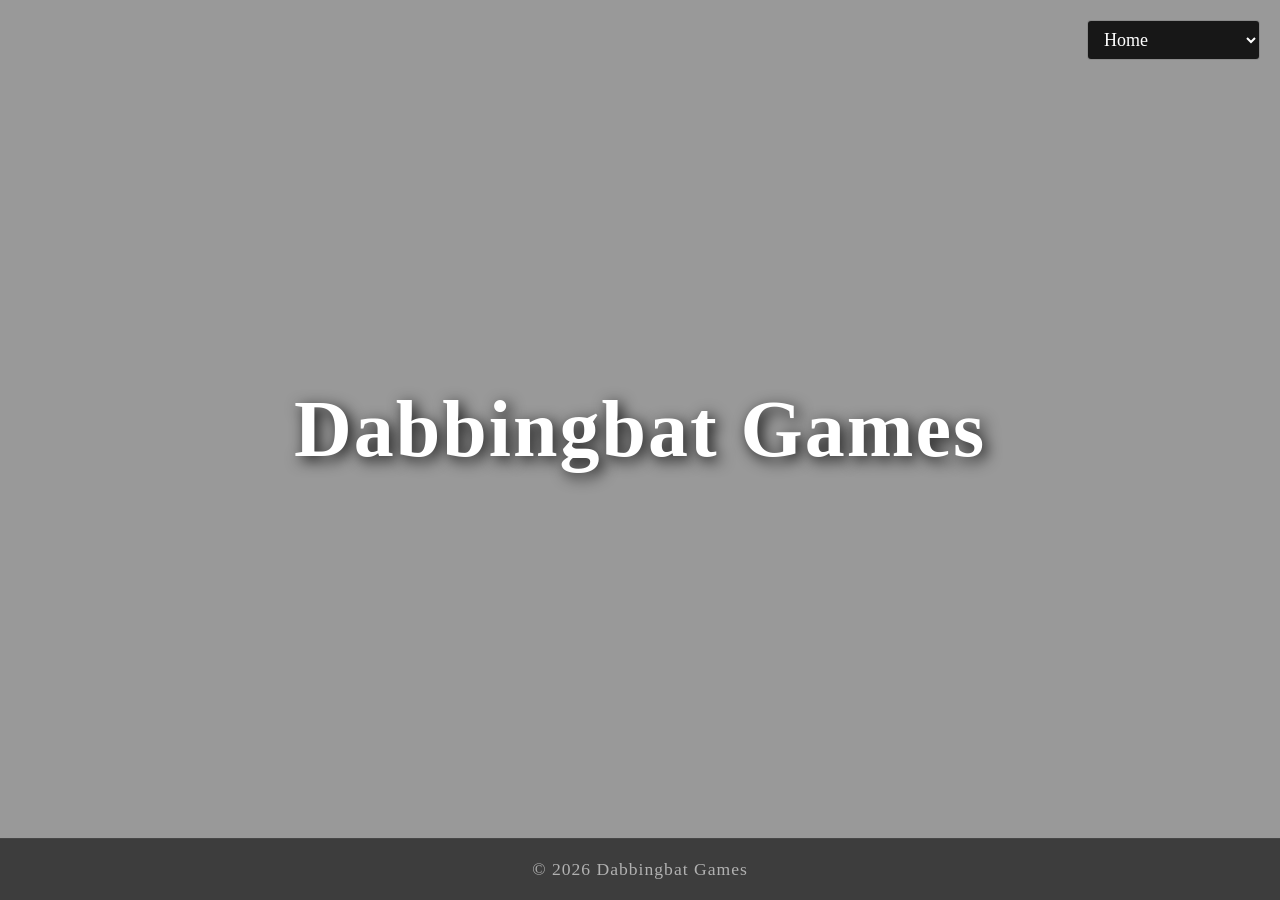
==== index.html @ b5addbb3 "Update index.html" ====
<!DOCTYPE html>
<html lang="no">
<head>
    <meta charset="UTF-8">
    <meta name="viewport" content="width=device-width, initial-scale=1.0">
    <title>Dabbingbat Games</title>
    <style>
        /* Globale innstillinger */
        * {
            box-sizing: border-box;
            margin: 0;
            padding: 0;
            font-family: 'Times New Roman', Times, serif;
        }

        body {
            background-image: linear-gradient(rgba(0, 0, 0, 0.4), rgba(0, 0, 0, 0.4)), url('https://plus.unsplash.com/premium_photo-1769127518318-83205c69b4c3?q=80&w=1740&auto=format&fit=crop&ixlib=rb-4.1.0&ixid=NHwxMjA3fDA%3D');
            background-size: cover;
            background-position: center;
            background-repeat: repeat;
            background-attachment: fixed;
            color: #ffffff;
            min-height: 100vh;
            display: flex;
            flex-direction: column;
        }

        /* Rullemeny øverst i høyre hjørne */
        .nav-container {
            position: fixed;
            top: 20px;
            right: 20px;
            z-index: 1000;
        }

        .nav-container select {
            font-family: 'Times New Roman', Times, serif;
            font-size: 18px;
            padding: 8px 12px;
            background-color: rgba(0, 0, 0, 0.85);
            color: white;
            border: 1px solid rgba(255, 255, 255, 0.5);
            cursor: pointer;
            border-radius: 4px;
        }

        /* Styring av hvilken side som vises */
        .page {
            display: none;
            flex: 1;
            padding: 100px 20px 80px 20px;
        }

        .page.active {
            display: flex;
        }

        /* Forsiden (Home) */
        #home-page {
            justify-content: center;
            align-items: center;
        }

        .home-content h1 {
            font-size: 5rem;
            text-shadow: 4px 4px 15px rgba(0, 0, 0, 0.9);
            text-align: center;
            letter-spacing: 2px;
        }

        /* Computer Games-siden */
        .games-container {
            width: 100%;
            max-width: 1100px;
            margin: 0 auto;
            display: flex;
            flex-direction: column;
            align-items: center;
            justify-content: center;
            gap: 40px;
        }

        .game-card {
            background-color: rgba(15, 15, 15, 0.85);
            border: 1px solid rgba(255, 255, 255, 0.15);
            box-shadow: 0px 10px 30px rgba(0, 0, 0, 0.7);
            padding: 40px;
            border-radius: 12px;
            display: flex;
            flex-wrap: wrap;
            gap: 40px;
            align-items: center;
            width: 100%;
        }

        .game-text {
            flex: 1;
            min-width: 300px;
        }

        .game-text h2 {
            font-size: 2.8rem;
            margin-bottom: 5px;
            text-shadow: 2px 2px 4px rgba(0,0,0,0.5);
        }

        .game-text .date {
            font-style: italic;
            color: #a0a0a0;
            margin-bottom: 20px;
            font-size: 1.1rem;
        }

        .game-text p {
            font-size: 1.3rem;
            line-height: 1.6;
            color: #e0e0e0;
        }

        .game-embed {
            display: flex;
            justify-content: center;
            align-items: center;
        }

        .game-embed iframe {
            border: 4px solid rgba(255, 255, 255, 0.1);
            border-radius: 6px;
            max-width: 100%;
            box-shadow: 0px 8px 25px rgba(0, 0, 0, 0.8);
        }

        /* Den kule bunnteksten (Footer) */
        footer {
            text-align: center;
            padding: 20px;
            background-color: rgba(0, 0, 0, 0.6);
            color: rgba(255, 255, 255, 0.6);
            font-size: 1.1rem;
            width: 100%;
            margin-top: auto;
            border-top: 1px solid rgba(255, 255, 255, 0.05);
            letter-spacing: 1px;
        }

        /* Responsivt design for mobil */
        @media (max-width: 900px) {
            .game-card {
                flex-direction: column;
                text-align: center;
                padding: 20px;
            }
            .home-content h1 {
                font-size: 3rem;
            }
        }
    </style>
</head>
<body>

    <!-- Rullemeny (Dropdown) i hjørnet -->
    <div class="nav-container">
        <select id="page-select" onchange="switchPage()">
            <option value="home">Home</option>
            <option value="computer-games">Computer Games</option>
        </select>
    </div>

    <!-- FORSIDEN (Home) -->
    <section id="home-page" class="page active">
        <div class="home-content">
            <h1>Dabbingbat Games</h1>
        </div>
    </section>

    <!-- DATAMASKIN-SPILL (Computer Games) -->
    <section id="computer-games-page" class="page">
        <div class="games-container">
            
            <!-- Første innlegg: Save da bat -->
            <div class="game-card">
                <div class="game-text">
                    <h2>Save da bat</h2>
                    <p class="date">21.10.2026</p>
                    <p>My first ever scratch.mit.edu game, "Save da bat". Avoid the deadly garlic by using the space key to jump! To make this game i followed a tutorial from "BinzuDev" on youtube.</p>
                </div>
                
                <div class="game-embed">
                    <iframe src="https://scratch.mit.edu/projects/1394206713/embed" allowtransparency="true" width="485" height="402" frameborder="0" scrolling="no" allowfullscreen></iframe>
                </div>
            </div>
            
            <!-- Andre innlegg: Ready set kick -->
            <div class="game-card">
                <div class="game-text">
                    <h2>Ready set kick</h2>
                    <p class="date">25.10.2026</p>
                    <p>My second scratch.mit.edu game, "Ready set kick". Use your mouse to move the foot. Bounce the ball away from the green line! To make this game i followed a tutorial from "Scratch team" on youtube. This is the first time i have made levels on a game! Works on mobile aswell.</p>
                </div>
                
                <div class="game-embed">
                    <iframe src="https://scratch.mit.edu/projects/1395457656/embed" allowtransparency="true" width="485" height="402" frameborder="0" scrolling="no" allowfullscreen></iframe>
                </div>
            </div>

        </div>
    </section>

    <!-- KUL BUNNTEKST (Footer) -->
    <footer>
        &copy; 2026 Dabbingbat Games
    </footer>

    <!-- Enkel JavaScript for å bytte mellom sidene -->
    <script>
        function switchPage() {
            const select = document.getElementById('page-select');
            const homePage = document.getElementById('home-page');
            const gamesPage = document.getElementById('computer-games-page');

            if (select.value === 'home') {
                homePage.classList.add('active');
                gamesPage.classList.remove('active');
            } else {
                homePage.classList.remove('active');
                gamesPage.classList.add('active');
            }
        }
    </script>
</body>
</html>
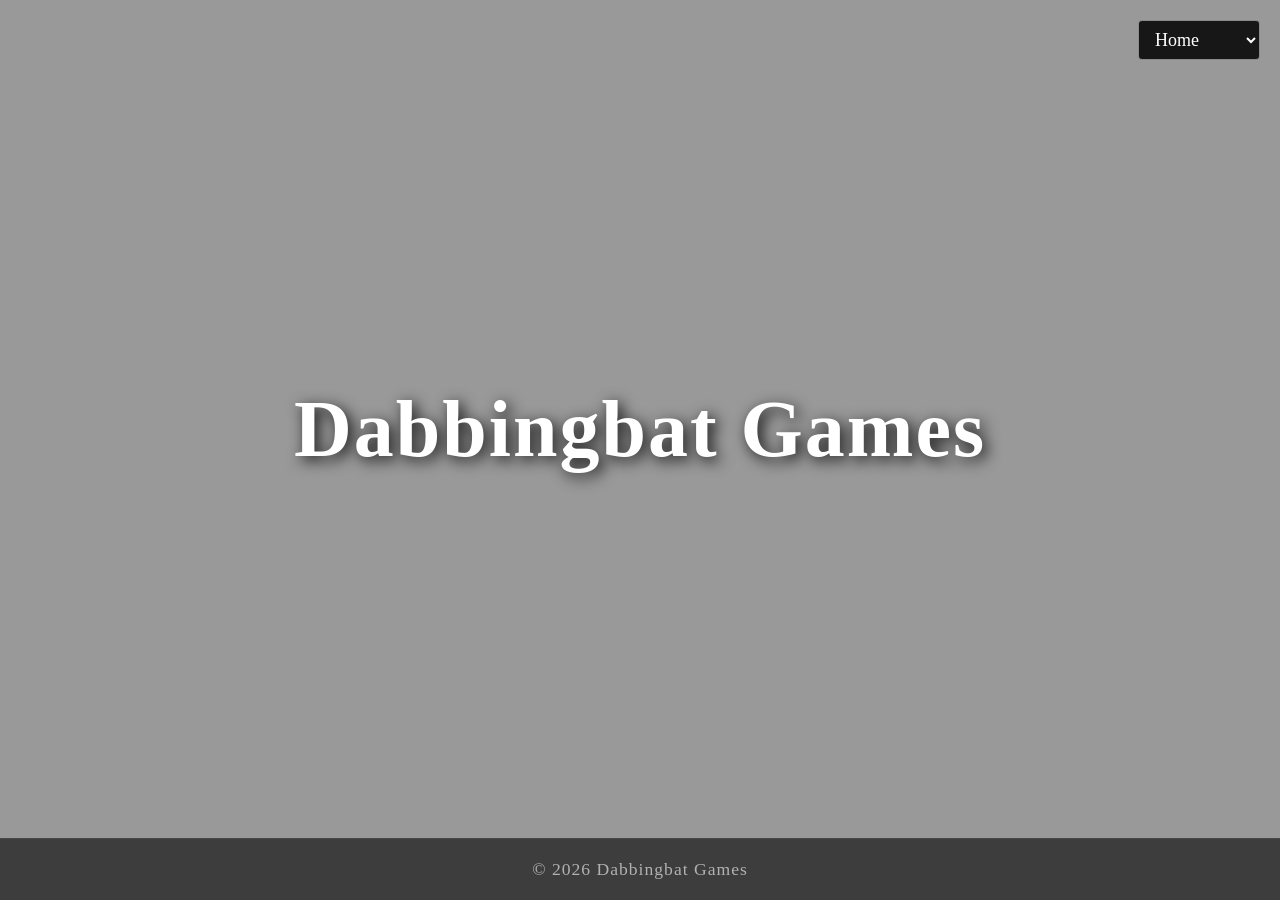
==== commit 68606b60: "Update index.html" ====
--- a/index.html
+++ b/index.html
@@ -162,7 +162,7 @@
     <div class="nav-container">
         <select id="page-select" onchange="switchPage()">
             <option value="home">Home</option>
-            <option value="computer-games">Computer Games</option>
+            <option value="computer-games">My games</option>
         </select>
     </div>
 
@@ -177,35 +177,48 @@
     <section id="computer-games-page" class="page">
         <div class="games-container">
             
-            <!-- Første innlegg: Save da bat -->
+            <!-- Tredje innlegg: Runbun (Nyest - 26.10.2026) -->
+            <div class="game-card">
+                <div class="game-text">
+                    <h2>Runbun</h2>
+                    <p class="date">26.10.2026</p>
+                    <p>My third scratch.mit.edu game, "Runbun". Subwaysurfer inspired game, You can collect Kmoney and super jump powerups! Make the bunny hop on top of trucks by using the space key, mousepad or tapping your screen! To make this game i followed a tutorial from "Jackson Academy" on youtube. Works on mobile aswell.</p>
+                </div>
+                
+                <div class="game-embed">
+                    <iframe src="https://scratch.mit.edu/projects/1395635348/embed" allowtransparency="true" width="485" height="402" frameborder="0" scrolling="no" allowfullscreen></iframe>
+                </div>
+            </div>
+
+            <!-- Andre innlegg: Ready set kick (25.10.2026) -->
+            <div class="game-card">
+                <div class="game-text">
+                    <h2>Ready set kick</h2>
+                    <p class="date">25.10.2026</p>
+                    <p>My second scratch.mit.edu game, "Ready set kick". Use your mouse or slide your finger across the screen to move the foot. Bounce the ball away from the green line! To make this game i followed a tutorial from "Scratch team" on youtube. This is the first time i have made levels on a game! Works on mobile aswell.</p>
+                </div>
+                
+                <div class="game-embed">
+                    <iframe src="https://scratch.mit.edu/projects/1395457656/embed" allowtransparency="true" width="485" height="402" frameborder="0" scrolling="no" allowfullscreen></iframe>
+                </div>
+            </div>
+
+            <!-- Første innlegg: Save da bat (Eldst - 21.10.2026) -->
             <div class="game-card">
                 <div class="game-text">
                     <h2>Save da bat</h2>
                     <p class="date">21.10.2026</p>
-                    <p>My first ever scratch.mit.edu game, "Save da bat". Avoid the deadly garlic by using the space key to jump! To make this game i followed a tutorial from "BinzuDev" on youtube.</p>
+                    <p>My first ever scratch.mit.edu game, "Save da bat". Avoid the deadly garlic by using the space key or tapping your screen to jump! To make this game i followed a tutorial from "BinzuDev" on youtube. Works on mobile aswell!</p>
                 </div>
                 
                 <div class="game-embed">
                     <iframe src="https://scratch.mit.edu/projects/1394206713/embed" allowtransparency="true" width="485" height="402" frameborder="0" scrolling="no" allowfullscreen></iframe>
                 </div>
             </div>
-            
-            <!-- Andre innlegg: Ready set kick -->
-            <div class="game-card">
-                <div class="game-text">
-                    <h2>Ready set kick</h2>
-                    <p class="date">25.10.2026</p>
-                    <p>My second scratch.mit.edu game, "Ready set kick". Use your mouse to move the foot. Bounce the ball away from the green line! To make this game i followed a tutorial from "Scratch team" on youtube. This is the first time i have made levels on a game! Works on mobile aswell.</p>
-                </div>
-                
-                <div class="game-embed">
-                    <iframe src="https://scratch.mit.edu/projects/1395457656/embed" allowtransparency="true" width="485" height="402" frameborder="0" scrolling="no" allowfullscreen></iframe>
-                </div>
-            </div>
 
         </div>
     </section>
-
+    
     <!-- KUL BUNNTEKST (Footer) -->
     <footer>
         &copy; 2026 Dabbingbat Games
